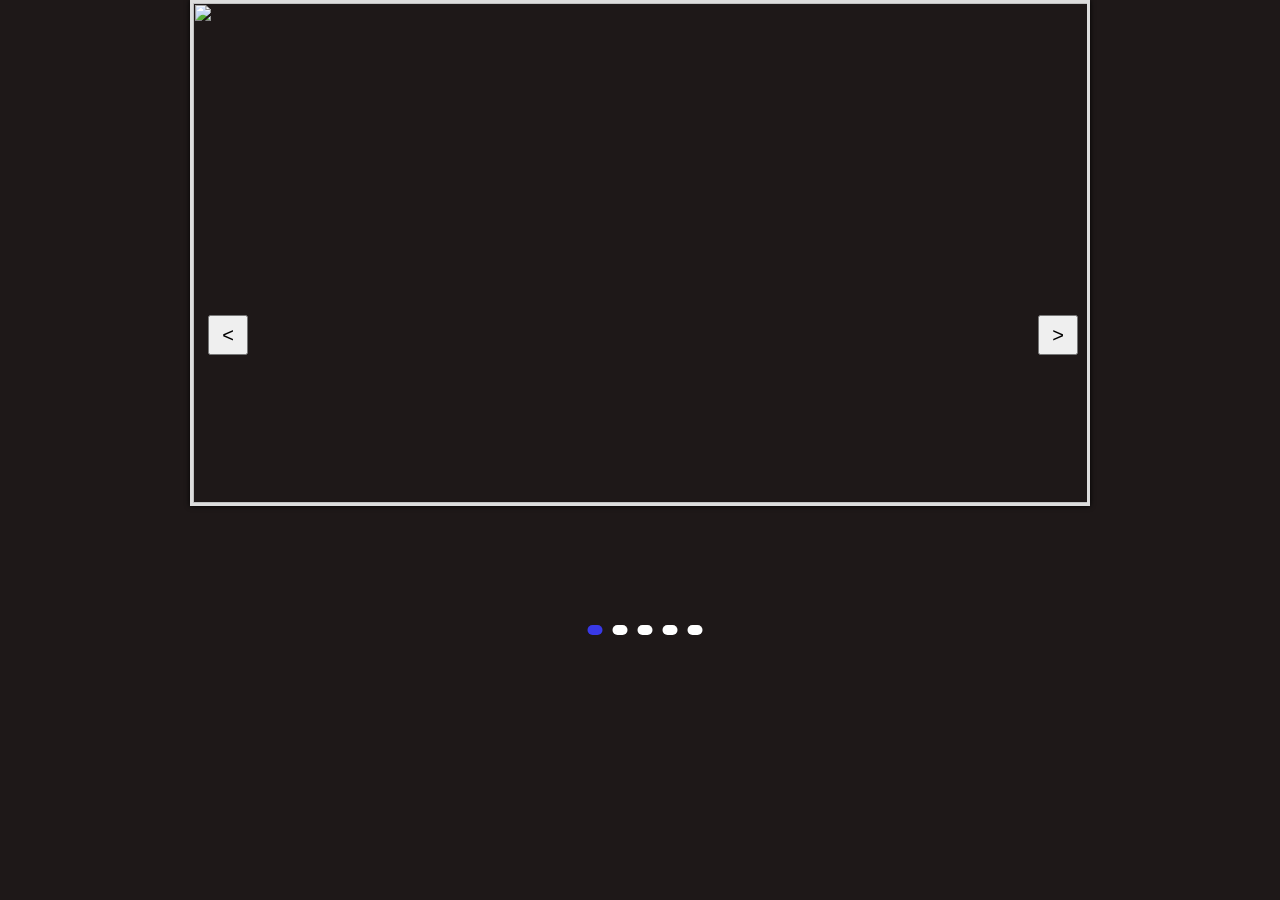
==== index.html @ d4d936ed "updated" ====
<!DOCTYPE html>
<html lang="en">
<head>
    <meta charset="UTF-8">
    <meta name="viewport" content="width=device-width, initial-scale=1.0">
    <title>Document</title>
    <link rel="stylesheet" href="slide.css">
   
</head>
<body>
    <div class="all">
    <div class="slidecontainer" >
        <div class="imgcontain active" id="1">
        <img src="../../arth.jpg">
        </div>
        <div class="imgcontain" id="2">
        <img src="../../alchemy.jpg">
        </div>
        <div class="imgcontain" id="3">
        <img src="../../dear.jpg">
        </div>
        <div class="imgcontain" id="4">
        <img src="../../goryeo.jpg">
        </div>
        
        <div class="imgcontain" id="5">
        <img src="../../high.jpg">
        </div>
    </div>
    <div class="but">
        <button class="button" id="prev" onclick="sliding(-1)"><</button>
        <button class="button" id="next" onclick="sliding(1)">></button>
    </div>
    </div>
    <div class="dot">
        <div class="btn active" onclick="buttonclick(0)"></div>
        <div class="btn" onclick="buttonclick(1)"></div>
        <div class="btn" onclick="buttonclick(2)"></div>
        <div class="btn" onclick="buttonclick(3)"></div>
        <div class="btn" onclick="buttonclick(4)"></div>
    </div>

    <script src="slide.js"></script>

</body>
</html>
---- slide.css ----
* {
    margin: 0;
    padding: 0;
    box-sizing: border-box;
}
body {
    background-color: rgb(30, 24, 24);
}
.all {
    overflow: hidden;
    width: 900px;
    margin: auto;
    transition: .2s ease-in-out;
    border: 3px solid #ddd;
    box-shadow:  0 0 5px black;
}
.slidecontainer {
    position: relative;
    margin: auto;
    width: 900px;
    height: 500px;
    display: flex;
    transition: .4s ease-in-out;
}
.slidecontainer .imgcontain {
    width: 100%;
    height: 100%;
    clip-path: circle(0% at 0 50%);
    transition-property: clip-path;
    transition:  1s ease-in-out;
}
.slidecontainer .imgcontain.active {
    clip-path: circle(150% at 0 50%);
   
}
.slidecontainer img {
    
    width: 900px;
    height: 100%;
    object-fit: cover;
}
.but {
  width: 900px;
  display: flex;
  justify-content: space-between;
  position: absolute;
  top: 35%;  
  padding: 0 15px;
}
.but button {
    width: 40px;
    height: 40px;
    font-size: 20px;
}
.dot {
    position: absolute;
    display: flex;
    left: 50%;
    top: 70%;
    transform: translate(-50%,-50%);
}
.dot .btn{
    margin-left: 10px;
   background-color: white;
   border-radius: 50px;
   width: 15px;
   height: 10px;
   cursor: pointer;
}
.dot .btn.active {
    background-color: rgb(57, 57, 231);
}
@media screen and (max-width : 920px){
    .all {
        width: 700px;
        position: relative;
    }
    .but {
        position: absolute;
        width: 700px;
        top: 45%;
    }
}
@media screen and (max-width : 710px){
    .all {
        width: 500px;
        height: 400px;
        position: relative;
    }
    .but {
        position: absolute;
        width: 500px;
        top: 45%;
    }
    .dot {
        top: 55%;
    }
    .slidecontainer .imgcontain {

        object-fit: cover;
    }
    .slidecontainer img {
        object-fit: cover;
    }
}
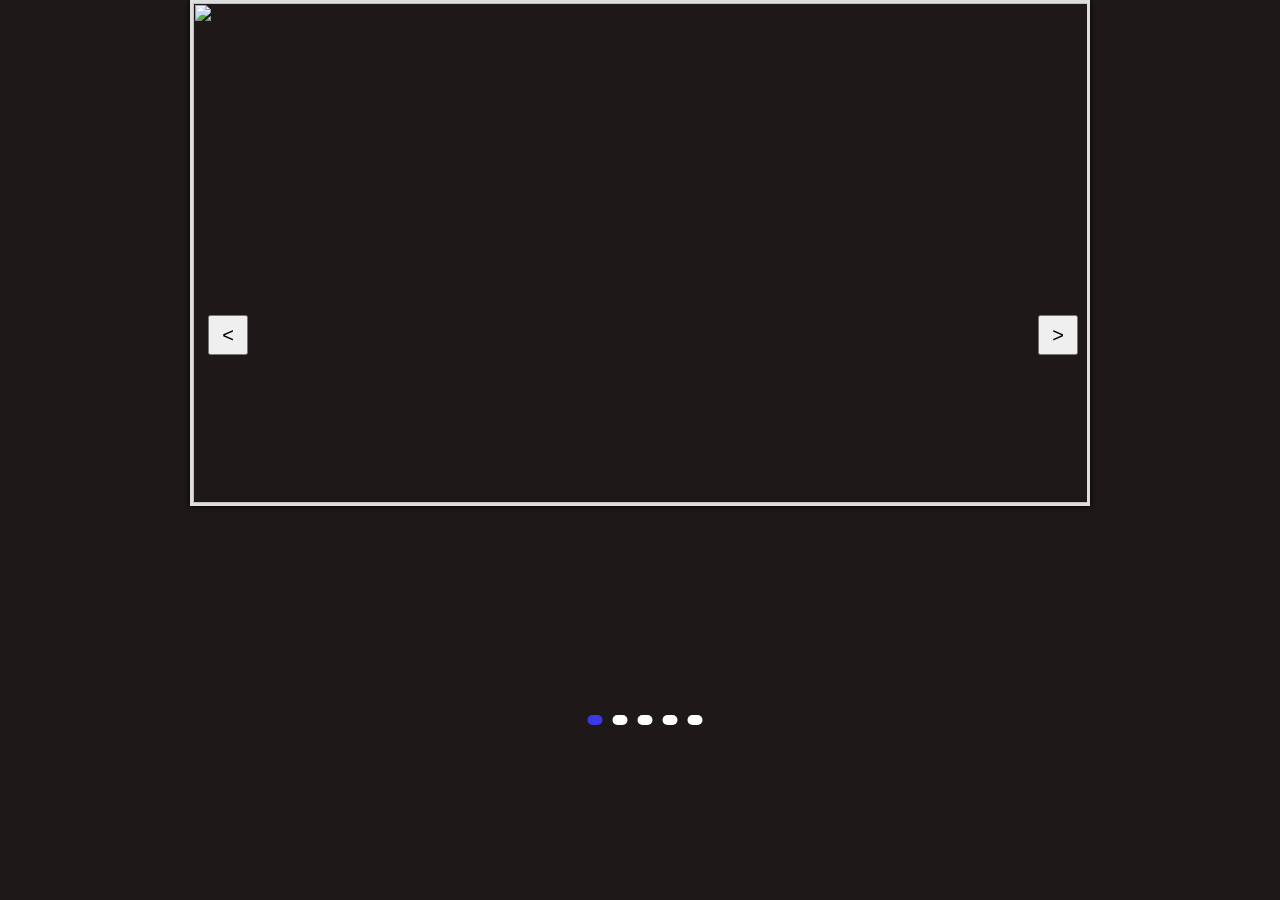
==== commit daf17208: "updated" ====
--- a/index.html
+++ b/index.html
@@ -31,7 +31,7 @@
         <button class="button" id="prev" onclick="sliding(-1)"><</button>
         <button class="button" id="next" onclick="sliding(1)">></button>
     </div>
-    </div>
+
     <div class="dot">
         <div class="btn active" onclick="buttonclick(0)"></div>
         <div class="btn" onclick="buttonclick(1)"></div>
@@ -39,6 +39,8 @@
         <div class="btn" onclick="buttonclick(3)"></div>
         <div class="btn" onclick="buttonclick(4)"></div>
     </div>
+    </div>
+   
 
     <script src="slide.js"></script>
 
--- a/slide.css
+++ b/slide.css
@@ -56,7 +56,7 @@
     position: absolute;
     display: flex;
     left: 50%;
-    top: 70%;
+    top: 80%;
     transform: translate(-50%,-50%);
 }
 .dot .btn{
@@ -92,9 +92,7 @@
         width: 500px;
         top: 45%;
     }
-    .dot {
-        top: 55%;
-    }
+    
     .slidecontainer .imgcontain {
 
         object-fit: cover;
